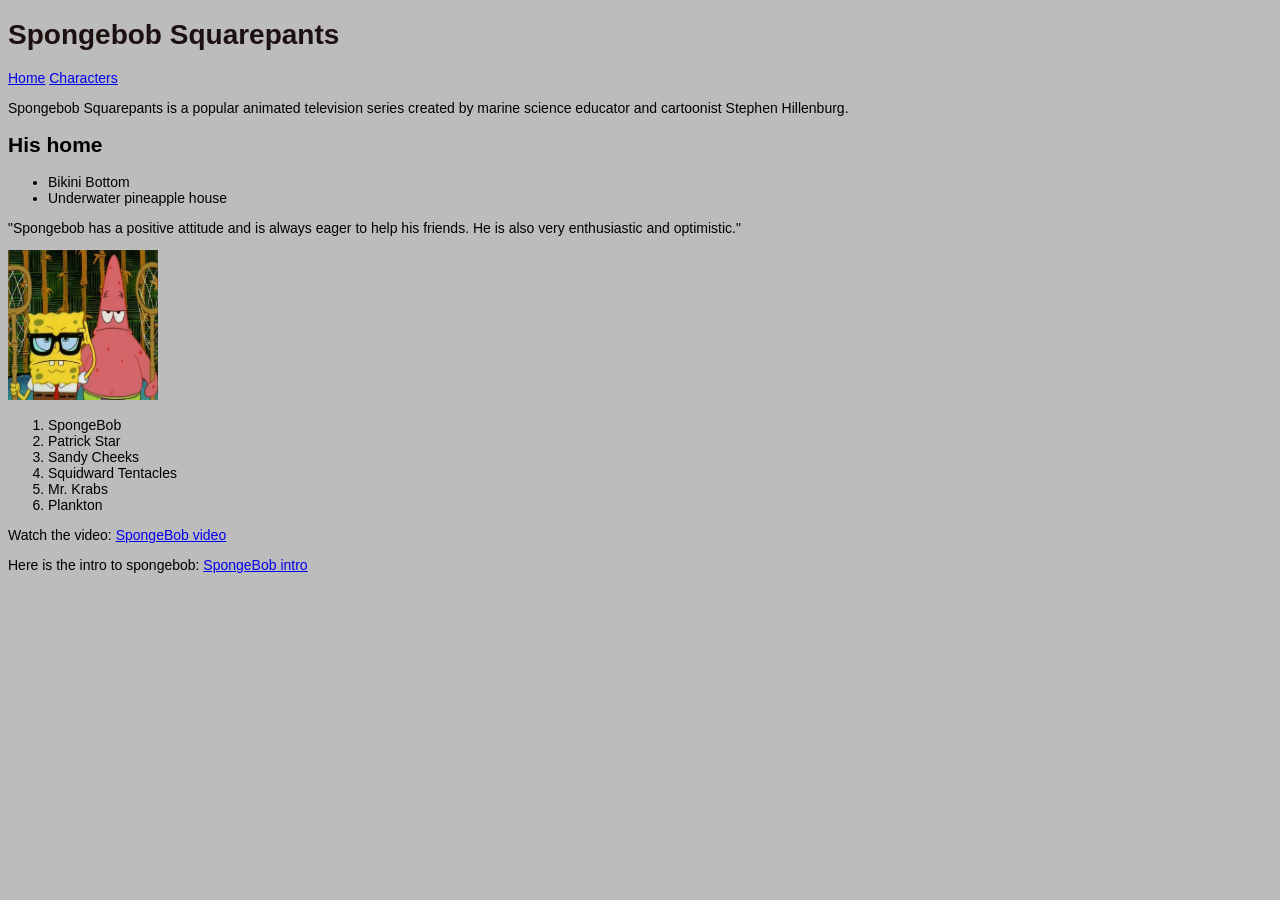
==== Spongebob.html @ ebf3b8eb "i added files to github" ====
<!DOCTYPE html>
<html>
<head>
<title>Spongebob Squarepants</title>
<link rel="stylesheet" type="text/css" href="style.css">
</head>
<body>
<h1>Spongebob Squarepants</h1>
<nav>
  <a href="Spongebob.html">Home</a>
  <a href="characters.html">Characters</a>
</nav>

<p>Spongebob Squarepants is a popular animated television series created by marine science educator and cartoonist Stephen Hillenburg.</p>

<h2>His home</h2>
<ul>
    <li>Bikini Bottom</li>
    <li>Underwater pineapple house</li>
</ul>

<p>"Spongebob has a positive attitude and is always eager to help his friends. He is also very enthusiastic and optimistic."</p>

<img src="MV5BNzQ3Y2I0NjMtZTQxZi00ZGY4LWI0YzgtN2ZhOTc1OGYyMmMyXkEyXkFqcGc@.webp" alt="Spongebob Squarepants" width="150" height="150">

<ol>
    <li>SpongeBob</li>
    <li>Patrick Star</li>
    <li>Sandy Cheeks</li>
    <li>Squidward Tentacles</li>
    <li>Mr. Krabs</li>
    <li>Plankton</li>
</ol>

<p>Watch the video: <a href="https://youtu.be/xRfwXBitjc8" target="_blank">SpongeBob video</a></p>
<p>Here is the intro to spongebob: <a href="https://youtu.be/LAxchGHx13s" target="_blank">SpongeBob intro</a></p>

</body>
</html>
---- style.css ----
body {
    background-color: #bdbcbc;
    font-family: Arial, sans-serif;
    font-size: 14px;
}
h1{
    color: #1d1010;
}
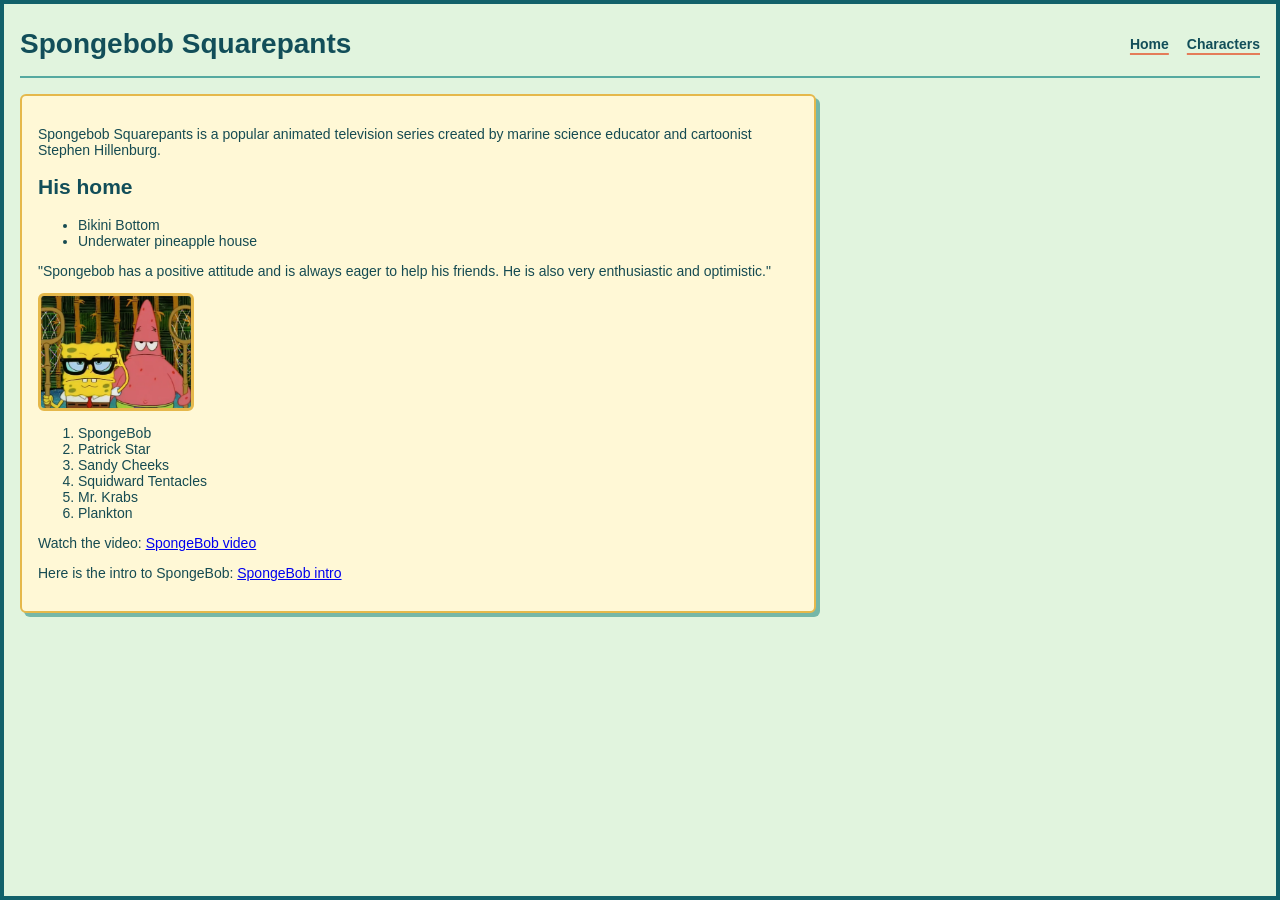
==== commit 6d77e949: "I put borders around the cards for some of the different pieces of info as well as changing the colo" ====
--- a/Spongebob.html
+++ b/Spongebob.html
@@ -1,16 +1,21 @@
 <!DOCTYPE html>
-<html>
+<html lang="en">
 <head>
+<meta charset="UTF-8">
+<meta name="viewport" content="width=device-width, initial-scale=1.0">
 <title>Spongebob Squarepants</title>
 <link rel="stylesheet" type="text/css" href="style.css">
 </head>
-<body>
+<body class="home-page">
+<header class="site-header">
 <h1>Spongebob Squarepants</h1>
-<nav>
+<nav class="site-nav" aria-label="Main navigation">
   <a href="Spongebob.html">Home</a>
   <a href="characters.html">Characters</a>
 </nav>
+</header>
 
+<main class="card">
 <p>Spongebob Squarepants is a popular animated television series created by marine science educator and cartoonist Stephen Hillenburg.</p>
 
 <h2>His home</h2>
@@ -21,7 +26,7 @@
 
 <p>"Spongebob has a positive attitude and is always eager to help his friends. He is also very enthusiastic and optimistic."</p>
 
-<img src="MV5BNzQ3Y2I0NjMtZTQxZi00ZGY4LWI0YzgtN2ZhOTc1OGYyMmMyXkEyXkFqcGc@.webp" alt="Spongebob Squarepants" width="150" height="150">
+<img class="sponge-image" src="MV5BNzQ3Y2I0NjMtZTQxZi00ZGY4LWI0YzgtN2ZhOTc1OGYyMmMyXkEyXkFqcGc@.webp" alt="SpongeBob SquarePants" width="150" height="150">
 
 <ol>
     <li>SpongeBob</li>
@@ -32,8 +37,9 @@
     <li>Plankton</li>
 </ol>
 
-<p>Watch the video: <a href="https://youtu.be/xRfwXBitjc8" target="_blank">SpongeBob video</a></p>
-<p>Here is the intro to spongebob: <a href="https://youtu.be/LAxchGHx13s" target="_blank">SpongeBob intro</a></p>
+<p>Watch the video: <a href="https://youtu.be/xRfwXBitjc8" target="_blank" rel="noopener noreferrer">SpongeBob video</a></p>
+<p>Here is the intro to SpongeBob: <a href="https://youtu.be/LAxchGHx13s" target="_blank" rel="noopener noreferrer">SpongeBob intro</a></p>
 
+</main>
 </body>
 </html>
--- a/style.css
+++ b/style.css
@@ -1,9 +1,108 @@
 body {
-    background-color: #bdbcbc;
-    font-family: Arial, sans-serif;
+    background-color: #d9f0e6;
+    color: #164b52;
+    font-family: "Trebuchet MS", sans-serif;
     font-size: 14px;
-}
-h1{
-    color: #1d1010;
+    margin: 0;
+    min-height: 100vh;
+    border: 4px solid #12616a;
+    box-sizing: border-box;
+    padding: 16px;
 }
 
+.characters-page {
+    background-color: #cceaf0;
+}
+
+.home-page {
+    background-color: #e1f4de;
+}
+
+h1,
+h2 {
+    color: #124e59;
+}
+
+.site-header {
+    display: flex;
+    align-items: center;
+    justify-content: space-between;
+    flex-wrap: wrap;
+    gap: 16px;
+    padding: 8px 0 16px;
+    border-bottom: 2px solid #55a9a0;
+}
+
+.site-header h1 {
+    margin: 0;
+}
+
+.site-header img {
+    display: block;
+    max-width: 100%;
+    height: auto;
+}
+
+.site-nav {
+    display: flex;
+    flex-wrap: wrap;
+    gap: 8px 18px;
+}
+
+.site-nav a {
+    color: #124e59;
+    font-weight: bold;
+    text-decoration-color: #e47c59;
+    text-decoration-thickness: 2px;
+    text-underline-offset: 4px;
+}
+
+.site-nav a:hover,
+.site-nav a:focus-visible {
+    color: #a74332;
+}
+
+.card {
+    background-color: #fff8d6;
+    border: 2px solid #e5b84b;
+    border-radius: 6px;
+    padding: 16px;
+    margin: 16px 0;
+    box-shadow: 4px 4px 0 #75b7a8;
+}
+
+.home-page .card {
+    max-width: 760px;
+}
+
+.sponge-image {
+    display: block;
+    max-width: 100%;
+    height: auto;
+    border: 3px solid #e5b84b;
+    border-radius: 6px;
+}
+
+.character-grid {
+    display: flex;
+    flex-wrap: wrap;
+    align-items: stretch;
+    gap: 16px;
+    margin: 20px 0;
+}
+
+.character-card {
+    flex: 1 1 220px;
+    margin: 0;
+}
+
+@media (max-width: 520px) {
+    body {
+        padding: 12px;
+    }
+
+    .site-header {
+        align-items: flex-start;
+        flex-direction: column;
+    }
+}
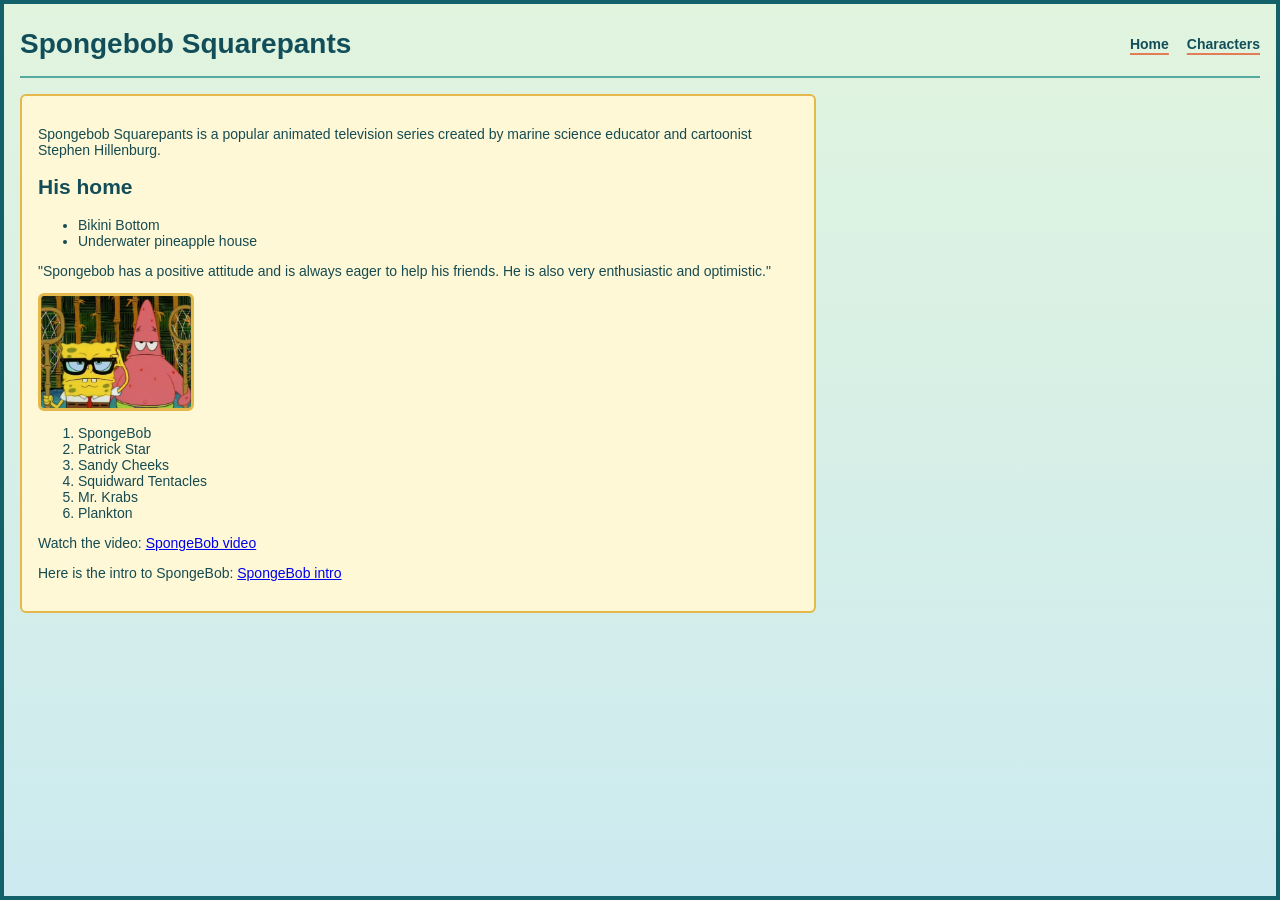
==== commit e101ed82: "expanded the main text box which is a yellow color bordered by a darker yellow color there is also a" ====
--- a/Spongebob.html
+++ b/Spongebob.html
@@ -5,6 +5,7 @@
 <meta name="viewport" content="width=device-width, initial-scale=1.0">
 <title>Spongebob Squarepants</title>
 <link rel="stylesheet" type="text/css" href="style.css">
+<script src="script.js" defer></script>
 </head>
 <body class="home-page">
 <header class="site-header">
--- a/style.css
+++ b/style.css
@@ -11,11 +11,11 @@
 }
 
 .characters-page {
-    background-color: #cceaf0;
+    background: linear-gradient(to bottom, #e1f4de, #cceaf0);
 }
 
 .home-page {
-    background-color: #e1f4de;
+    background: linear-gradient(to bottom, #e1f4de, #cceaf0);
 }
 
 h1,
@@ -68,7 +68,6 @@
     border-radius: 6px;
     padding: 16px;
     margin: 16px 0;
-    box-shadow: 4px 4px 0 #75b7a8;
 }
 
 .home-page .card {
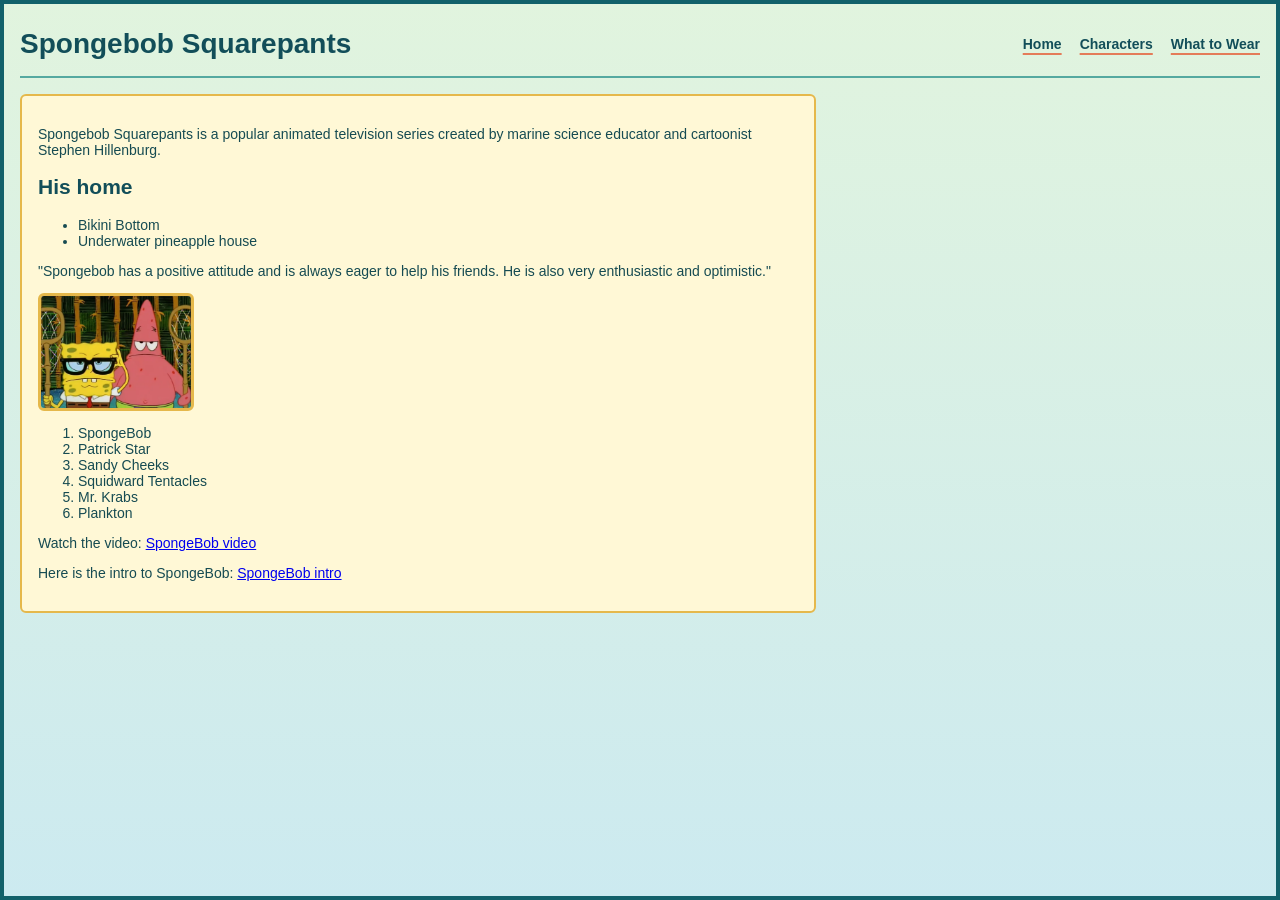
==== commit ef4c52cb: "added a what should i wear page where the user can enter a temperature to decide what kind of clothe" ====
--- a/Spongebob.html
+++ b/Spongebob.html
@@ -5,7 +5,6 @@
 <meta name="viewport" content="width=device-width, initial-scale=1.0">
 <title>Spongebob Squarepants</title>
 <link rel="stylesheet" type="text/css" href="style.css">
-<script src="script.js" defer></script>
 </head>
 <body class="home-page">
 <header class="site-header">
@@ -13,6 +12,7 @@
 <nav class="site-nav" aria-label="Main navigation">
   <a href="Spongebob.html">Home</a>
   <a href="characters.html">Characters</a>
+  <a href="index.html">What to Wear</a>
 </nav>
 </header>
 
--- a/style.css
+++ b/style.css
@@ -15,6 +15,10 @@
 }
 
 .home-page {
+    background: linear-gradient(to bottom, #e1f4de, #cceaf0);
+}
+
+.weather-page {
     background: linear-gradient(to bottom, #e1f4de, #cceaf0);
 }
 
@@ -74,6 +78,47 @@
     max-width: 760px;
 }
 
+.weather-card {
+    max-width: 560px;
+}
+
+.weather-card label,
+.weather-card input,
+.weather-card button {
+    display: block;
+    margin-bottom: 10px;
+}
+
+.weather-card input {
+    box-sizing: border-box;
+    max-width: 100%;
+    padding: 8px;
+}
+
+.weather-card button {
+    padding: 8px 16px;
+    color: #fff;
+    background-color: #12616a;
+    border: 0;
+    border-radius: 4px;
+    cursor: pointer;
+    font: inherit;
+    font-weight: bold;
+}
+
+.weather-card button:hover,
+.weather-card button:focus-visible {
+    background-color: #a74332;
+}
+
+#result {
+    min-height: 24px;
+}
+
+.error {
+    color: #a12620;
+}
+
 .sponge-image {
     display: block;
     max-width: 100%;
